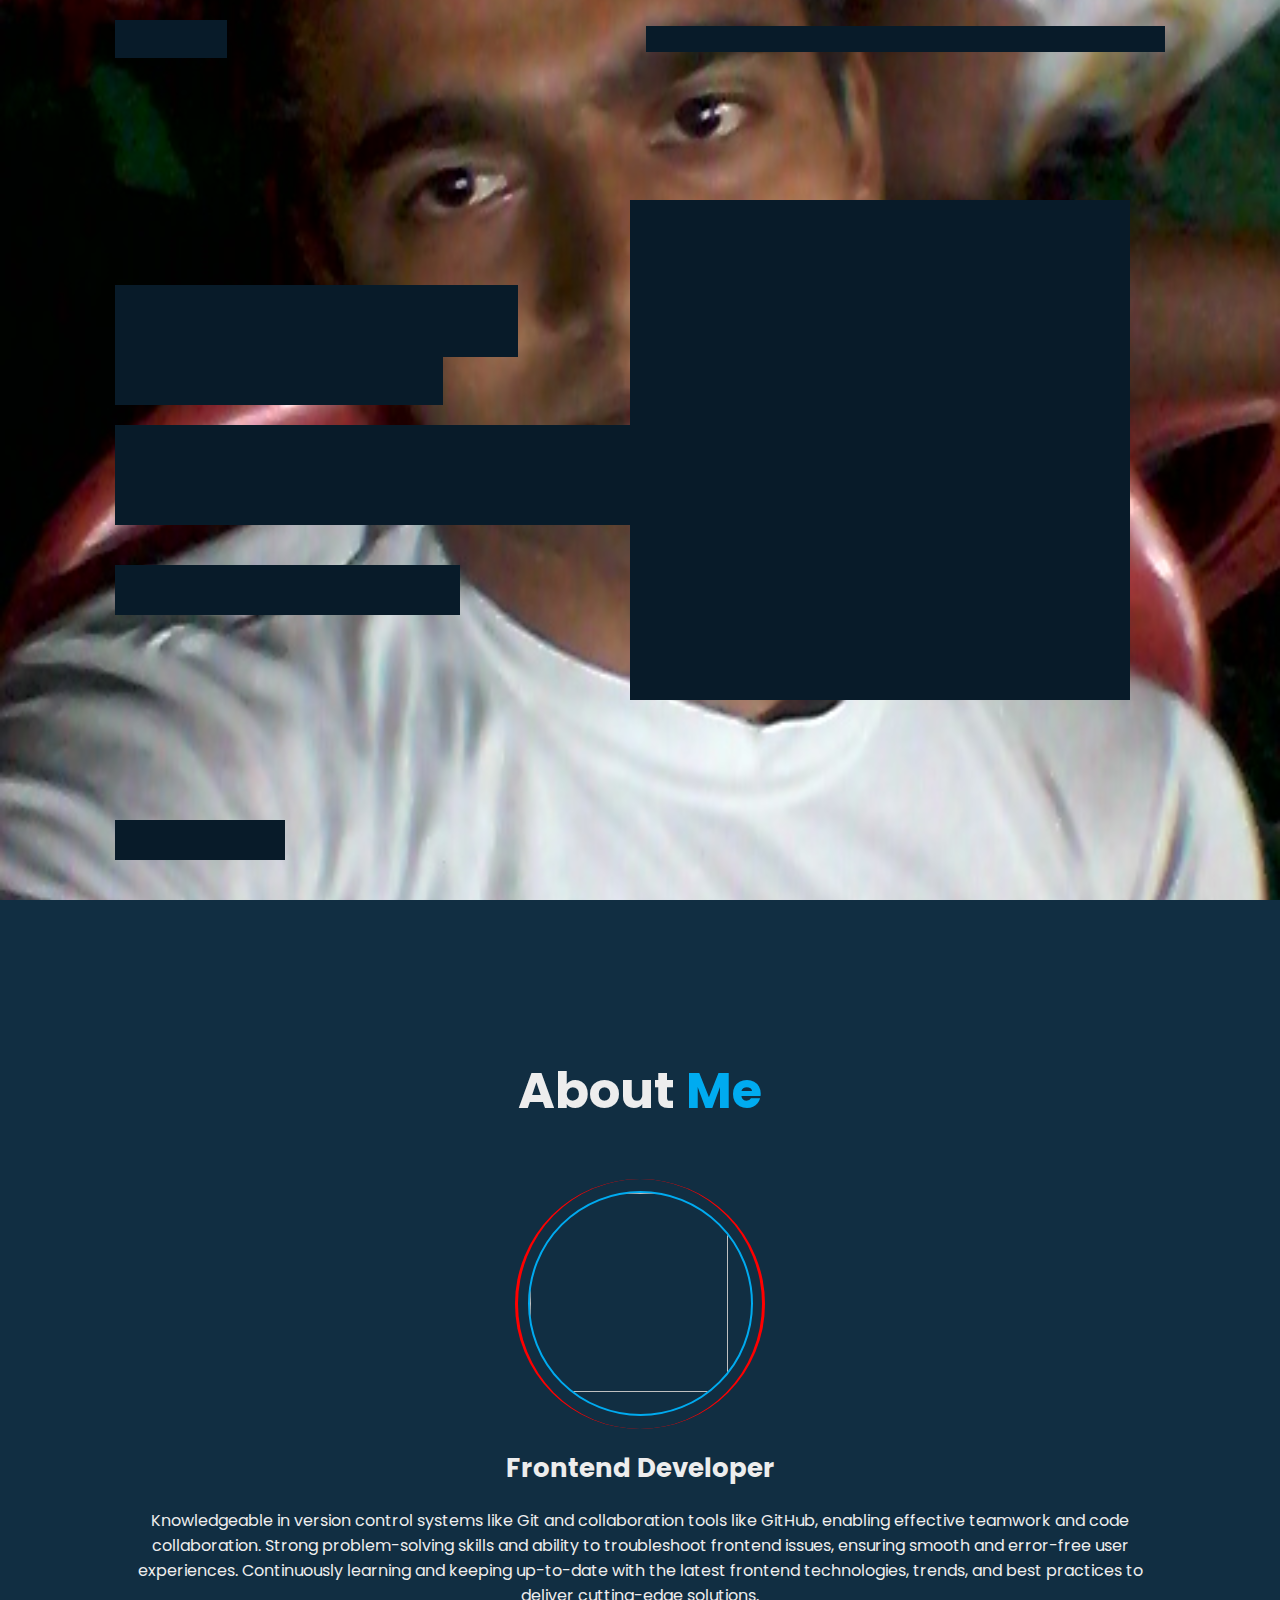
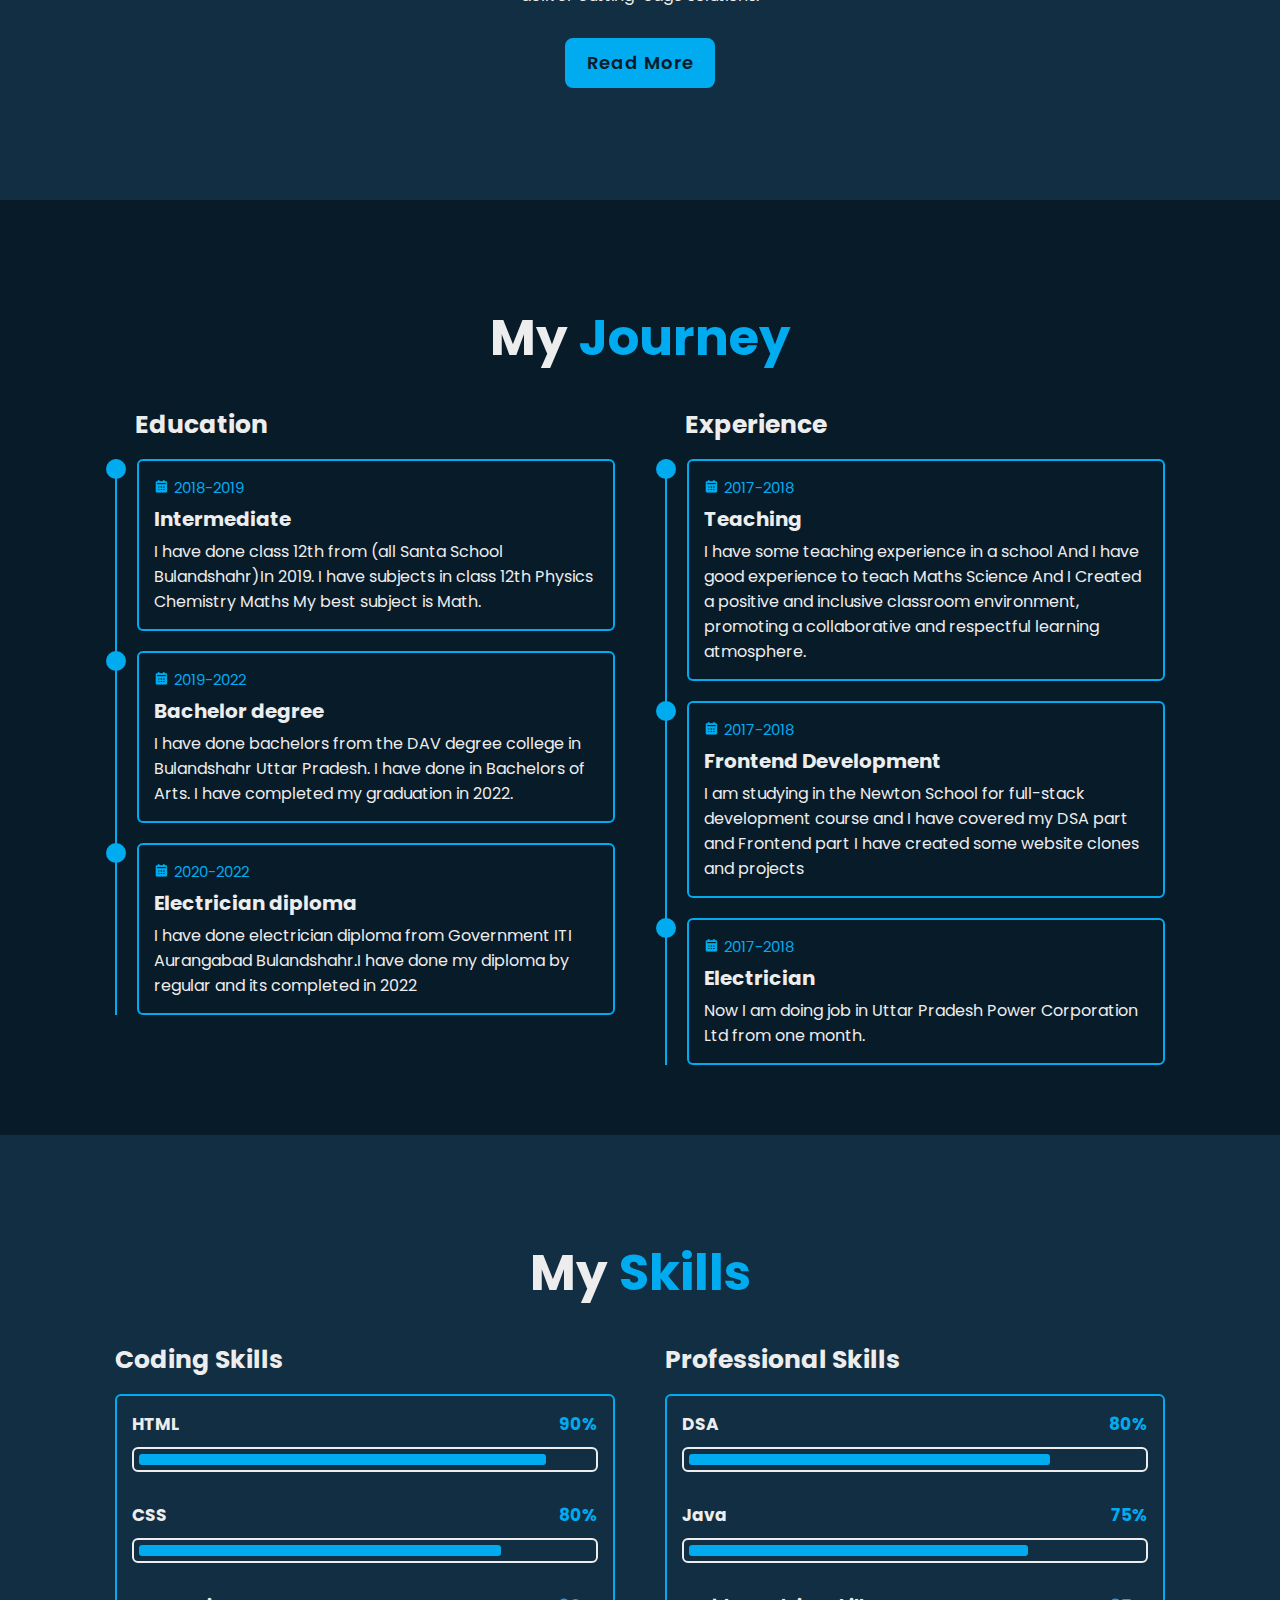
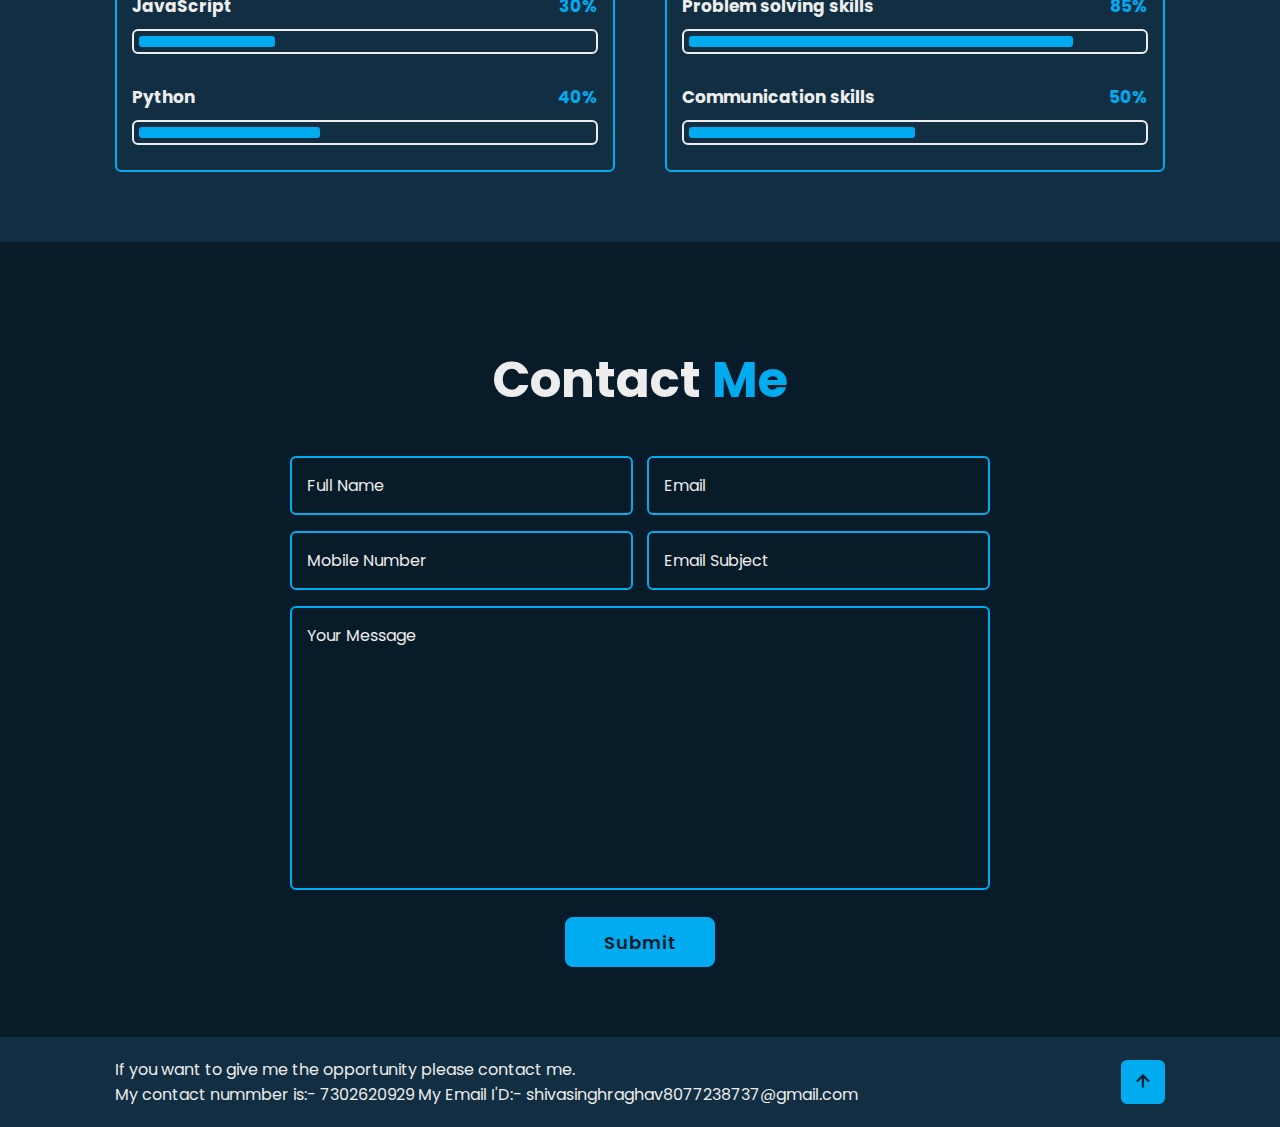
==== index.html @ 417eb097 "html css changes" ====
<!DOCTYPE html>
<html lang="en">
<head>
    <meta charset="UTF-8">
    <meta name="viewport" content="width=device-width, initial-scale=1.0">
    <title>My Portfoilio Webside</title>
    <link rel="stylesheet" href="portfolio.css">
    <link href='https://unpkg.com/boxicons@2.1.4/css/boxicons.min.css' rel='stylesheet'>
</head>
<body>
    <header class="header">
        
        <a href="#" class="logo">Portfoilio<span class="animate" style="--i:1;"></span> </a>
        <div class='bx bx-menu' id="menu-icon"><span class="animate" style="--i:2;"></span></div>
        <nav class="navbar">
            <a href="#home" class="active">Home</a>
            <a href="#about">About</a>
            <a href="#education">Education</a>
            <a href="#skills">Skills</a>
            <a href="#contact">Contact us</a>

            <span class="active-nav"></span>
            <span class="animate" style="--i:2;"></span>
        </nav>
    </header>

    <section class="home show-animate" id="home">
            

            <div class="home-content">
                <h1><span >Sumit Raghav</span><span class="animate" style="--i:2;"></span></h1>
                <div class="text-animate">
                    <h3>Frontend Developer</h3>
                    <span class="animate" style="--i:3;"></span>
                </div>
                <P>Proficient in HTML5, CSS3, and JavaScript, with a strong understanding of modern web development principles and best practices.
                    Experienced in building responsive and mobile-friendly websites using CSS frameworks like Bootstrap.
                    <span class="animate" style="--i:4;"></span>
                </P>
                <div class="btn-box">
                    <a href="#" class="btn" >Hire me</a>
                    <a href="#" class="btn">Let's talk</a>
                    <span class="animate" style="--i:5;"></span>
                </div>
                
            </div>
            
                <img src="home.png"  >
                <div class="imghover"><span class="animate" style="--i:2;"></span></div>
        <div class="home-sci">
            <a href="whatsappQR.jpg" target="_blank"><i class='bx bxl-whatsapp'></i></a>
            <a href="#"><i class='bx bx-code'></i></a>
            <a href="https://github.com/Sumit-Raghav/amazon" target="_blank"><i class='bx bxl-github'></i></a>
            <span class="animate" style="--i:6;"></span>
        </div>
       
    </section>

    <section class="about" id="about">
        <h2 class="heading">About <span>Me</span> </h2>

        <div class="about-img">
            <span class="circle-spin"></span>
            <img src="about.png" alt="">
        </div>
        
        <div class="about-content">
            <h3>Frontend Developer</h3>
            <p>Knowledgeable in version control systems like Git and collaboration tools like GitHub, enabling effective teamwork and code collaboration.
                Strong problem-solving skills and ability to troubleshoot frontend issues, ensuring smooth and error-free user experiences.
                Continuously learning and keeping up-to-date with the latest frontend technologies, trends, and best practices to deliver cutting-edge solutions.

            </p>
            <div class="btn-box btns">
                <a href="#" class="btn">Read More</a>
            </div>

        </div>
    </section>
    <section class="education" id="education">
        <h2 class="heading">My <span>Journey</span></h2>

        <div class="education-row">
            <div class="education-colum">
                <h3 class="title">Education</h3>
                <div class="education-box">
                    <div class="eucation-content">
                        <div class="content">
                            <div class="year"><i class='bx bxs-calendar'></i>2018-2019</div>
                            <h3>Intermediate</h3>
                            <p>I have done class 12th from (all Santa School Bulandshahr)In 2019.
                                I have subjects in class 12th Physics Chemistry Maths My best subject is Math.
                            </p>
                        </div>
                    </div>

                    <div class="eucation-content">
                        <div class="content">
                            <div class="year"><i class='bx bxs-calendar'></i>2019-2022</div>
                            <h3>Bachelor degree</h3>
                            <p>I have done bachelors from the DAV degree college in Bulandshahr Uttar Pradesh. I have done in Bachelors of Arts.
                                I have completed my graduation in 2022.
                            </p>
                        </div>
                    </div>
                    
                    <div class="eucation-content">
                        <div class="content">
                            <div class="year"><i class='bx bxs-calendar'></i>2020-2022</div>
                            <h3>Electrician diploma</h3>
                            <p>I have done electrician diploma from Government ITI Aurangabad Bulandshahr.I have done my diploma by regular and its completed in 2022
                            </p>
                        </div>
                    </div>
                </div>
            </div>

            <div class="education-colum">
                <h3 class="title">Experience</h3>
                <div class="education-box">
                    <div class="eucation-content">
                        <div class="content">
                            <div class="year"><i class='bx bxs-calendar'></i>2017-2018</div>
                            <h3>Teaching</h3>
                            <p> I have some teaching experience in a school And I have good experience to teach Maths Science And I Created a positive and inclusive classroom environment, promoting a collaborative and respectful learning atmosphere.
                            </p>
                        </div>
                    </div>

                    <div class="eucation-content">
                        <div class="content">
                            <div class="year"><i class='bx bxs-calendar'></i>2017-2018</div>
                            <h3>Frontend Development</h3>
                            <p>I am studying in the Newton School for full-stack development course and I have covered my DSA part and Frontend part I have created some website clones and projects
                           </p>
                        </div>
                    </div>
                    
                    <div class="eucation-content">
                        <div class="content">
                            <div class="year"><i class='bx bxs-calendar'></i>2017-2018</div>
                            <h3>Electrician </h3>
                            <p>Now I am doing job in  Uttar Pradesh Power Corporation Ltd from one month.
                            </p>
                        </div>
                    </div>
                </div>
            </div>
        </div>
    </section>

    <section class="skills" id="skills">
        <h2 class="heading">My <span>Skills</span></h2>
        <div class="skills-row">
            <div class="skills-colum">
                <h3 class="title">Coding Skills</h3>
                <div class="skills-box">
                    <div class="skills-content">
                        <div class="progress">
                            <h3>HTML<span>90%</span></h3>
                            <div class="bar"><span></span></div>
                        </div>

                        <div class="progress">
                            <h3>CSS<span>80%</span></h3>
                            <div class="bar"><span></span></div>
                        </div>

                        <div class="progress">
                            <h3>JavaScript<span>30%</span></h3>
                            <div class="bar"><span></span></div>
                        </div>

                        <div class="progress">
                            <h3>Python<span>40%</span></h3>
                            <div class="bar"><span></span></div>
                        </div>
                    </div>
                </div>
            </div>

            <div class="skills-colum">
                <h3 class="title">Professional Skills</h3>
                <div class="skills-box">
                    <div class="skills-content">
                        <div class="progress">
                            <h3>DSA <span>80%</span></h3>
                            <div class="bar"><span></span></div>
                        </div>

                        <div class="progress">
                            <h3>Java<span>75%</span></h3>
                            <div class="bar"><span></span></div>
                        </div>

                        <div class="progress">
                            <h3>Problem solving skills<span>85%</span></h3>
                            <div class="bar"><span></span></div>
                        </div>

                        <div class="progress">
                            <h3>Communication skills<span>50%</span></h3>
                            <div class="bar"><span></span></div>
                        </div>
                    </div>
                </div>
            </div>
        </div>
    </section>

    <section class="contact" id="contact" tabindex="0">
        <h2 class="heading">Contact <span>Me</span></h2>
        <form>
            <div class="input-box">
                <div class="input-field">
                    <input type="text" placeholder="Full Name" required>
                    <span class="focus"></span>
                </div>
                <div class="input-field">
                    <input type="email" placeholder="Email" required>
                    <span class="focus"></span>
                </div>
            </div>

            <div class="input-box">
                <div class="input-field">
                    <input type="number" placeholder="Mobile Number" required>
                    <span class="focus"></span>
                </div>
                <div class="input-field">
                    <input type="email" placeholder="Email Subject" required>
                    <span class="focus"></span>
                </div>
            </div>
            <div class="textarea-field">
                <textarea name="" id="su" cols="30" rows="10" placeholder="Your Message"></textarea>
                <span class="focus"></span>
            </div>

            <div class="btn-box btns">
                <button type="submit" class="btn" >Submit</button>
            </div>
        </form>
    </section>

    <footer class="footer">
        <div class="footer-text">
            <p> If you want to give me the opportunity please contact me.<br>
                 My contact nummber is:- 7302620929 My Email I'D:- shivasinghraghav8077238737@gmail.com</p>
        </div>

        <div class="footer-icon">
            <a href="#"><i class='bx bx-up-arrow-alt'></i></a>
        </div>
    </footer>
    <script src="portfolio.js"></script>
</body>
</html>
---- portfolio.css ----
@import url(https://fonts.googleapis.com/css?family=Poppins:wght@300;400;500;600;700;800;908&displayswap);
*{
    font-family:'poppins', 'sans-serif';
    margin: 0;
    padding: 0;
    box-sizing: border-box;
    text-decoration: none;
    border: none;
    outline: none;
    scroll-behavior: smooth;
}
:root {
    --bg-color:#081b29;
    --second-bg-color:#112e42;
    --text-color:#ededed;
    --main-color:#00abf0;
}
html{
    font-size: 62.5%;
}
body{
    background: var(--bg-color);
    color: var(--text-color);
}
.header{
    position: fixed;
    top: 0;
    left: 0;
    width: 100%;
    padding: 2rem 9%;
    background:transparent;
    display: flex;
    justify-content: space-between;
    align-items: center;
    z-index: 100;
    transition: .3s;
}
.header.sticky {
    background: var(yellow);
}
.logo{
    position: relative;
    font-size: 2.5rem;
    color: var(--text-color);
    font-weight: 600;
}
.navbar{
    position: relative;
}
.navbar a{
    font-size: 1.7rem;
    color: var(--text-color);
    font-weight: 500;
    margin-left: 3.5rem;
    transition: .3s;
}
.navbar a:hover,
.navbar a.active {
    color: var(--main-color);
}
#menu-icon{
    position: relative;
    font-size: 3.6rem;
    color: var(--text-color);
    cursor: pointer;
    display: none;
}
section{
    min-height: 100vh;
    padding: 10rem 9% 2rem;
}
.home{
    display: flex;
    align-items: center;
    padding: 0 9%;
    background-image: url('/images/home.jpg');
    background-size: cover;
    background-position: center;
}
.home-content{
    max-width: 60rem;
    
}
.home-content h1{
    position: relative;
    display: inline-block;
    font-size: 5.6rem;
    font-weight: 700;
    line-height: 1.3;
}
.home-content h1 span{
    color: var(--text-color);
}
.home-content .text-animate{
    position: relative;
    width: 32.8rem;
}
.home-content .text-animate h3{
    font-size: 3.2rem;
    font-weight: 700;
    color: transparent;
    -webkit-text-stroke: .5px var(--main-color);
    background-image: linear-gradient(var(--main-color), var(--main-color));
    background-repeat: no-repeat;
    -webkit-background-clip: text;
    background-position: -33rem 0;
    animation: homeBgText 6s linear infinite;
    animation-delay: 2s;
}
.home-content .text-animate h3::before {
    content: '';
    position: absolute;
    top: 0;
    left: 0;
    width: 0;
    height: 100%;
    border-right: 2px solid var(--main-color);
    z-index: -1;
    animation: homeCursorText 6s linear infinite;
    animation-delay: 2s;
}
.home-content p{
    position: relative;
    font-size: 1.6rem;
    margin: 2rem 0 4rem;
}
.btn-box{
    position: relative;
    display: flex;
    justify-content: space-between;
    width: 34.5rem;
    height: 5rem;
}
.btn-box .btn{
    position: relative;
    display: inline-flex;
    justify-content: center;
    align-items: center;
    width: 15rem;
    height: 100%;
    background: var(--main-color);
    border: .2rem solid var(--main-color);
    border-radius: .8rem;
    font-size: 1.8rem;
    font-weight: 600;
    letter-spacing: .1rem;
    color: var(--bg-color);
    z-index: 1;
    overflow: hidden;
    transition: .5s;
}
.btn-box .btn:hover{
    color: var(--main-color);
}
.btn-box .btn:nth-child(2){
    background: transparent;
    color: var(--main-color);
}
.btn-box .btn:nth-child(2):hover{
    color: var(--bg-color);
}
.btn-box .btn:nth-child(2)::before{
    background: var(--main-color);
}
.btn-box .btn::before{
    content: '';
    position: absolute;
    top: 0;
    left: 0;
    width: 0%;
    height: 100%;
    background: var(--second-bg-color);
    z-index: -1;
    transition: .5s;
}
.btn-box .btn:hover::before{
    width: 100%;
}
.home-sci{
    position: absolute;
    bottom: 4rem;
    width: 170px;
    display: flex;
    justify-content: space-between;
}
.home-sci a{
    position: relative;
    display: inline-flex;
    justify-content: center;
    align-items: center;
    width: 40px;
    height: 40px;
    background: transparent;
    border: .2rem solid var(--main-color);
    border-radius: 50%;
    font-size: 20px;
    color: var(--main-color);
    z-index: 1;
    overflow: hidden;
}
.home-sci a:hover{
    color: var(--bg-color);
}
.home-sci a::before{
    content: '';
    position: absolute;
    top: 0;
    left: 0;
    width: 0%;
    height: 100%;
    background: var(--main-color);
    z-index: -1;
    transition:.5s;
}
.home-sci a:hover::before{
    width: 100%;
}
img{
    height: 500px ;
    width: 500px;
    position: absolute;
    right: 150px;
    border: 10px double var(--main-color);
    border-radius: 50%;
    z-index: -1;
}
.imghover{
    height: 500px;
    width: 500px;
    position: absolute;
    right: 150px;
    background: transparent;
    transition: 2s;
}
.imghover:hover{
    background:var(--bg-color);
    opacity: .8;
}
.about{
    display: flex;
    justify-content: center;
    align-items: center;
    flex-direction: column;
    gap: 2rem;
    background: var(--second-bg-color);
    padding-bottom: 6rem;
}
.heading{
    position: relative;
    font-size: 5rem;
    margin-bottom: 3rem;
    text-align: center;
}
span{
    color: var(--main-color);
}
.about-img{
    position: relative;
    width: 25rem;
    height: 25rem;
    border-radius: 50%;
    display: flex;
    justify-content: center;
    align-items: center;
}
.about-img img{
    position: relative;
    left: 0;
    top: 0;
    width: 90%;
    height: 90%;
    border-radius: 50%;
    border: .2rem solid var(--main-color);
    z-index: 1;

}
.about-img .circle-spin{
    position: absolute;
    top: 50%;
    left: 50%;
    transform: translate(-50%, -50%)rotate(0);
    width: 100%;
    height: 100%;
    border-radius: 50%;
    border-left: .3rem solid red ;
    border-right: .3rem solid red ;
     
}
.circle-spin{
    animation: aboutSpinner 0.4s linear infinite;
}
.about-content{
    text-align: center;
}
.about-content h3{
    font-size: 2.6rem;
}
.about-content p{
    font-size: 1.6rem;
    margin: 2rem 0 3rem;
}
.btn-box.btns{
    display: inline-block;
    width: 15rem;
}
.education{
    display: flex;
    justify-content: center;
    align-items: center;
    flex-direction: column;
    min-height: auto;
    padding-bottom: 5rem;
}
.education .education-row{
    display: flex;
    flex-wrap: wrap;
    gap: 5rem;
}
.education-row .education-colum{
    flex: 1 1 40rem;
}
.education-colum .title{
    font-size: 2.5rem;
    margin: 0 0 1.5rem 2rem;
}
.education-colum .education-box{
    border-left: .2rem solid var(--main-color);
}
.education-box .eucation-content{
    position: relative;
    padding-left: 2rem;
}
.education-box .eucation-content::before{
    content: '';
    position: absolute;
    top: 0;
    left: -1.1rem;
    width: 2rem;
    height: 2rem;
    background: var(--main-color);
    border-radius: 50%;
}
.eucation-content .content{
    position: relative;
    padding: 1.5rem;
    border: .2rem solid var(--main-color);
    border-radius: .6rem;
    margin-bottom: 2rem;
    overflow: hidden;
}
.eucation-content .content::before{
    content: '';
    position: absolute;
    top: 0;
    left: 0;
    height: 100%;
    width: 0%;
    background: var(--second-bg-color);
    z-index: -1;
    transition: .5s;
}
.eucation-content .content:hover::before{
    width: 100%;
}
.eucation-content .content .year{
    font-size: 1.5rem;
    color: var(--main-color);
    padding-bottom: .5rem;
}
.eucation-content .content .year i{
    padding-right: .5rem;
}
.eucation-content .content h3{
    font-size: 2rem;
}
.eucation-content .content p{
    font-size: 1.6rem;
    padding-top: .5rem;
}
.skills{
    min-height: auto;
    padding-bottom: 7rem;
    background: var(--second-bg-color);
}
.skills .skills-row{
    display: flex;
    /* justify-content: space-evenly; */
    flex-wrap: wrap;
    gap: 5rem;
}
.skills-row .skills-colum{
    flex: 1 1 40rem;
}
.skills-colum .title{
    font-size: 2.5rem;
    margin: 0 0 1.5rem;
}
.skills-box .skills-content{
    position: relative;
    border: .2rem solid var(--main-color);
    border-radius: .6rem;
    padding: .5rem 1.5rem;
    z-index: 1;
    overflow: hidden;
}
.skills-box .skills-content::before{
    content: '';
    position: absolute;
    top: 0;
    left: 0;
    height: 100%;
    width: 0%;
    background: var(--bg-color);
    z-index: -1;
    transition: .5s;
}
.skills-box .skills-content:hover::before{
    width: 100%;
}
.skills-content .progress{
    padding: 1rem 0;
}
.skills-content .progress h3{
    font-size: 1.7rem;
    display: flex;
    justify-content: space-between;
}
.skills-content .progress .bar{
    height: 2.5rem;
    border-radius: .6rem;
    border: .2rem solid var(--text-color);
    padding: .5rem;
    margin: 1rem 0;
}
.skills-content .progress .bar span{
    display: block;
    height: 100%;
    border-radius: .3rem;
    background: var(--main-color);
}
.skills-colum:nth-child(1) .skills-content .progress:nth-child(1) .bar span{
    width: 90%;
}
.skills-colum:nth-child(1) .skills-content .progress:nth-child(2) .bar span{
    width: 80%;
}
.skills-colum:nth-child(1) .skills-content .progress:nth-child(3) .bar span{
    width: 30%;
}
.skills-colum:nth-child(1) .skills-content .progress:nth-child(4) .bar span{
    width: 40%;
}
.skills-colum:nth-child(2) .skills-content .progress:nth-child(1) .bar span{
    width: 80%;
}
.skills-colum:nth-child(2) .skills-content .progress:nth-child(2) .bar span{
    width: 75%;
}
.skills-colum:nth-child(2) .skills-content .progress:nth-child(3) .bar span{
    width: 85%;
}
.skills-colum:nth-child(2) .skills-content .progress:nth-child(4) .bar span{
    width: 50%;
}
.contact{
    min-height: auto;
    padding-bottom: 7rem;
}
.contact form{
    max-width: 70rem;
    margin: 0 auto;
    text-align: center;
}
.contact form .input-box{
    position: relative;
    display: flex;
    justify-content: space-between;
    flex-wrap: wrap;
}
.contact form .input-box .input-field{
    position: relative;
    width: 49%;
    margin: .8rem 0;
}
.contact form .input-box .input-field input,
.contact form .textarea-field textarea {
    width: 100%;
    height: 100%;
    padding: 1.5rem;
    font-size: 1.6rem;
    color: var(--text-color);
    background: transparent;
    border-radius: .6rem;
    border: .2rem solid var(--main-color);
}
.contact form .input-box .input-field input::placeholder,
.contact form .textarea-field textarea::placeholder{
    color: var(--text-color);
}
.contact form .focus{
    position: absolute;
    top: 0;
    left: 0;
    width: 0%;
    height: 100%;
    background:var(--second-bg-color);
    border-radius: .6rem;
    z-index: -10;
    transition: .5s;
}
.contact form .input-box .input-field input:focus~.focus,
.contact form .input-box .input-field input:valid~.focus,#su:focus~.focus{
    width: 100%;
}
.contact form .textarea-field{
    position: relative;
    margin: .8rem 0 2.7rem;
    display: flex;
}
.contact form .textarea-field textarea{
    resize: none;
}
.contact form .btn-box.btns .btn {
    cursor: pointer;
}
.footer{
    display: flex;
    justify-content: space-between;
    align-items: center;
    flex-wrap: wrap;
    padding: 2rem 9%;
    background: var(--second-bg-color);
}
.footer-text p{
    font-size: 1.6rem;
}
.footer-icon a{
    position: relative;
    display: inline-flex;
    justify-content: center;
    align-items: center;
    padding: .8rem;
    background: var(--main-color);
    border: .2rem solid var(--main-color);
    border-radius: .6rem;
    z-index: 1;
    overflow: hidden;
}
.footer-icon a::before{
    content: '';
    position: absolute;
    top: 0;
    left: 0;
    width: 0%;
    height: 100%;
    background:var(--second-bg-color);
    z-index: -1;
    transition: .5s;
}
.footer-icon a:hover::before{
    width: 100%;
}
.footer-icon a i{
    font-size: 2.4rem;
    color: var(--bg-color);
    transition: .5s;
}
.footer-icon a:hover i{
    color: var(--main-color);
}
.animate{
    position: absolute;
    top: 0;
    right: 0;
    width: 100%;
    height: 100%;
    background: var(--bg-color);
    z-index: 98;
}
.logo .animate,
.navbar .animate,
#menu-icon .animate,
.home .animate {
    animation: showRight 1s ease forwards;
    animation-delay: calc(.3s * var(--i));
}
@media(max-width: 1200px){
    html{
        font-size: 55%;
    }
    img{
        height: 400px ;
        width: 400px;
        position: absolute;
        right: 150px;
    }
    .imghover{
        height: 3000px ;
        width: 300px;
        position: absolute;
        right: 150px;
    }
}
@media(max-width: 991px){
    .header{
        padding: 2rem 4%;
    }
    section{
        padding: 10rem 4% 2rem;
    }
    .home{
        padding: 0 4%;
    }
    .footer{
        padding: 2rem 4%;
    }
    img{
        height: 300px ;
        width: 300px;
        position: absolute;
        top: 100px;
    }
    .imghover{
        height: 3000px ;
        width: 300px;
        position: absolute;
        top: 100px;
    }
}
@media (max-width: 768px) {
    .header {
        background:  var(--bg-color);
    }
    #menu-icon {
        display: block;
    }
    .navbar {
        position: absolute;
        top: 100%;
        left: -100%;
        width: 100%;
        padding: 1rem 4%;
        background: var(--main-color);
        box-shadow: 0 .5rem 1rem rgba(0, 0, 0, .2);
        z-index: 1;
        transition: .25s ease;
        transition-delay: .25s;
    }
    .navbar.active {
        left: 0;
        transition-delay: 0s;
    }
    .navbar .active-nav {
        position: absolute;
        top: 0;
        left: -100%;
        width: 100%;
        height: 100%;
        background: var(--bg-color);
        border-top: .1rem solid rgba(0,0,0,.2);
        z-index: -1;
        transition: .25s ease;
        transition-delay: 0s;
    }
    .navbar.active .active-nav{
        transition-delay: .25s;
        left: 0;
    }
    .navbar a {
        display: block;
        font-size: 2rem;
        margin: 3rem 0;
        transform: translateX(-20rem);
        transition: .25s ease;
        transition-delay: 0s;
    }
    .navbar.active a {
        transform: translateX(0);
        transition-delay: .25s;
    }
    img{
        height: 200px ;
        width: 200px;
        position: absolute;
        top: 100px;
    }
    .imghover{
        height: 200px ;
        width: 200px;
        position: absolute;
        top: 100px;
    }
}
@media (max-width: 620px) {
    html{
        font-size: 50%;
    }
    .home-content h1 {
        display: flex;
        flex-direction: column;
    }
    /* .home-sci {
        width: 160%;
    } */
    .home-sci a {
        width: 38px;
        height: 38px;
    }
    img{
        height: 150px ;
        width: 150px;
        position: absolute;
        top: 80px;
    }
    .imghover{
        height: 150px ;
        width: 150px;
        position: absolute;
        top: 80px;
    }
}
@media (max-width: 462px){
    .home-content h1 {
        font-size: 5.2rem;
    }
    .education{
        padding: 10rem 4% 5rem;
    }
    .contact form .input-box .input-field {
        width: 100%;
    }
    .footer {
        flex-direction: column-reverse;
    }
    .footer p {
        margin-top: 2rem;
        text-align: center;
    }
}
@media (max-width: 371px) {
    .home{
        justify-content: center;
    }
    .home-content {
        display: flex;
        align-items: center;
        flex-direction: column;
        text-align: center;
    }
    .home-content h1 {
        font-size: 5rem;
    }
}

@keyframes homeBgText {
    0%,10%,100%{
        background-position: -33rem 0;
    }
    65%,85%{
        background-position: 0 0;
    }
    
}
@keyframes homeCursorText {
    0%,10%,100%{
        width: 0;
    }
    65%,78%,85%{
        width: 100%;
        opacity: 1;
    }
    75%,81% {
        opacity: 0;
    }
    
}
@keyframes aboutSpinner {
    100%{
        transform: translate(-50%, -50%) rotate(360deg);
    }
    
}
@keyframes showRight {
    100%{
        width: 0;
    }
    
}
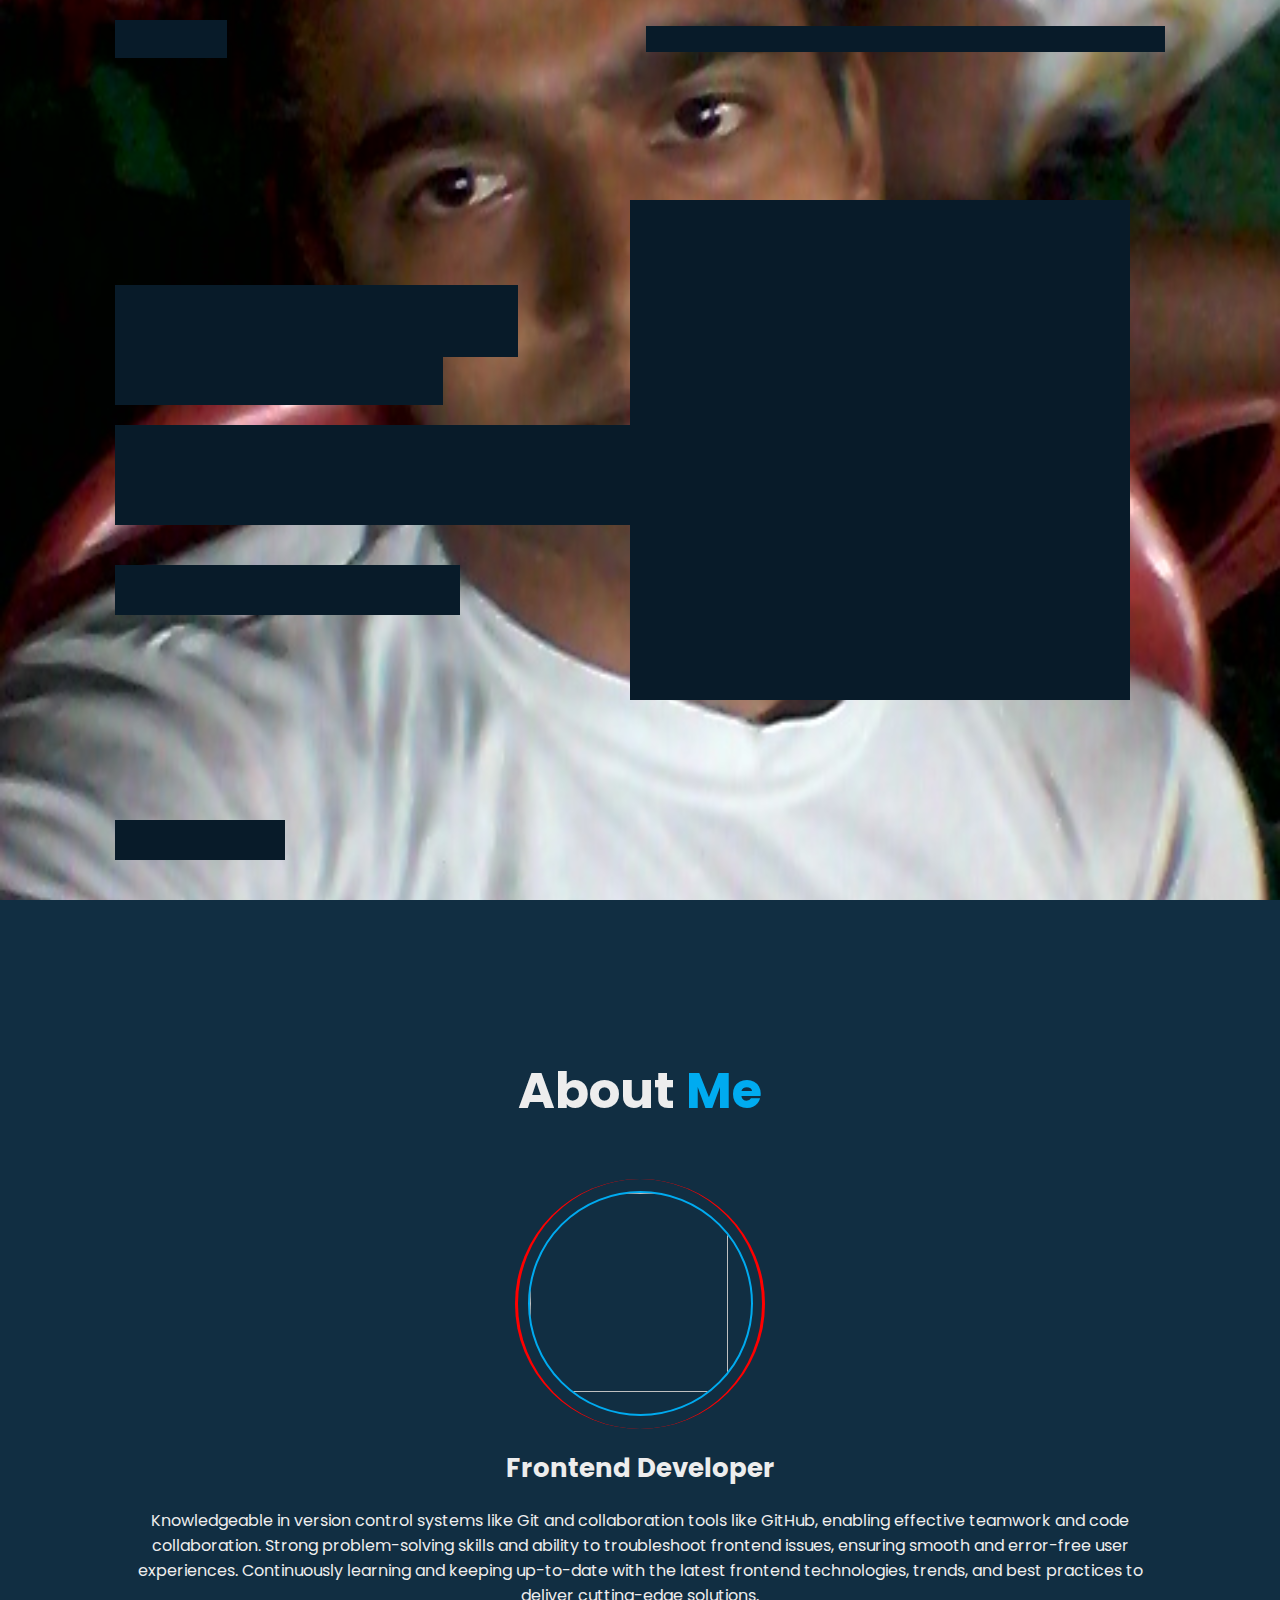
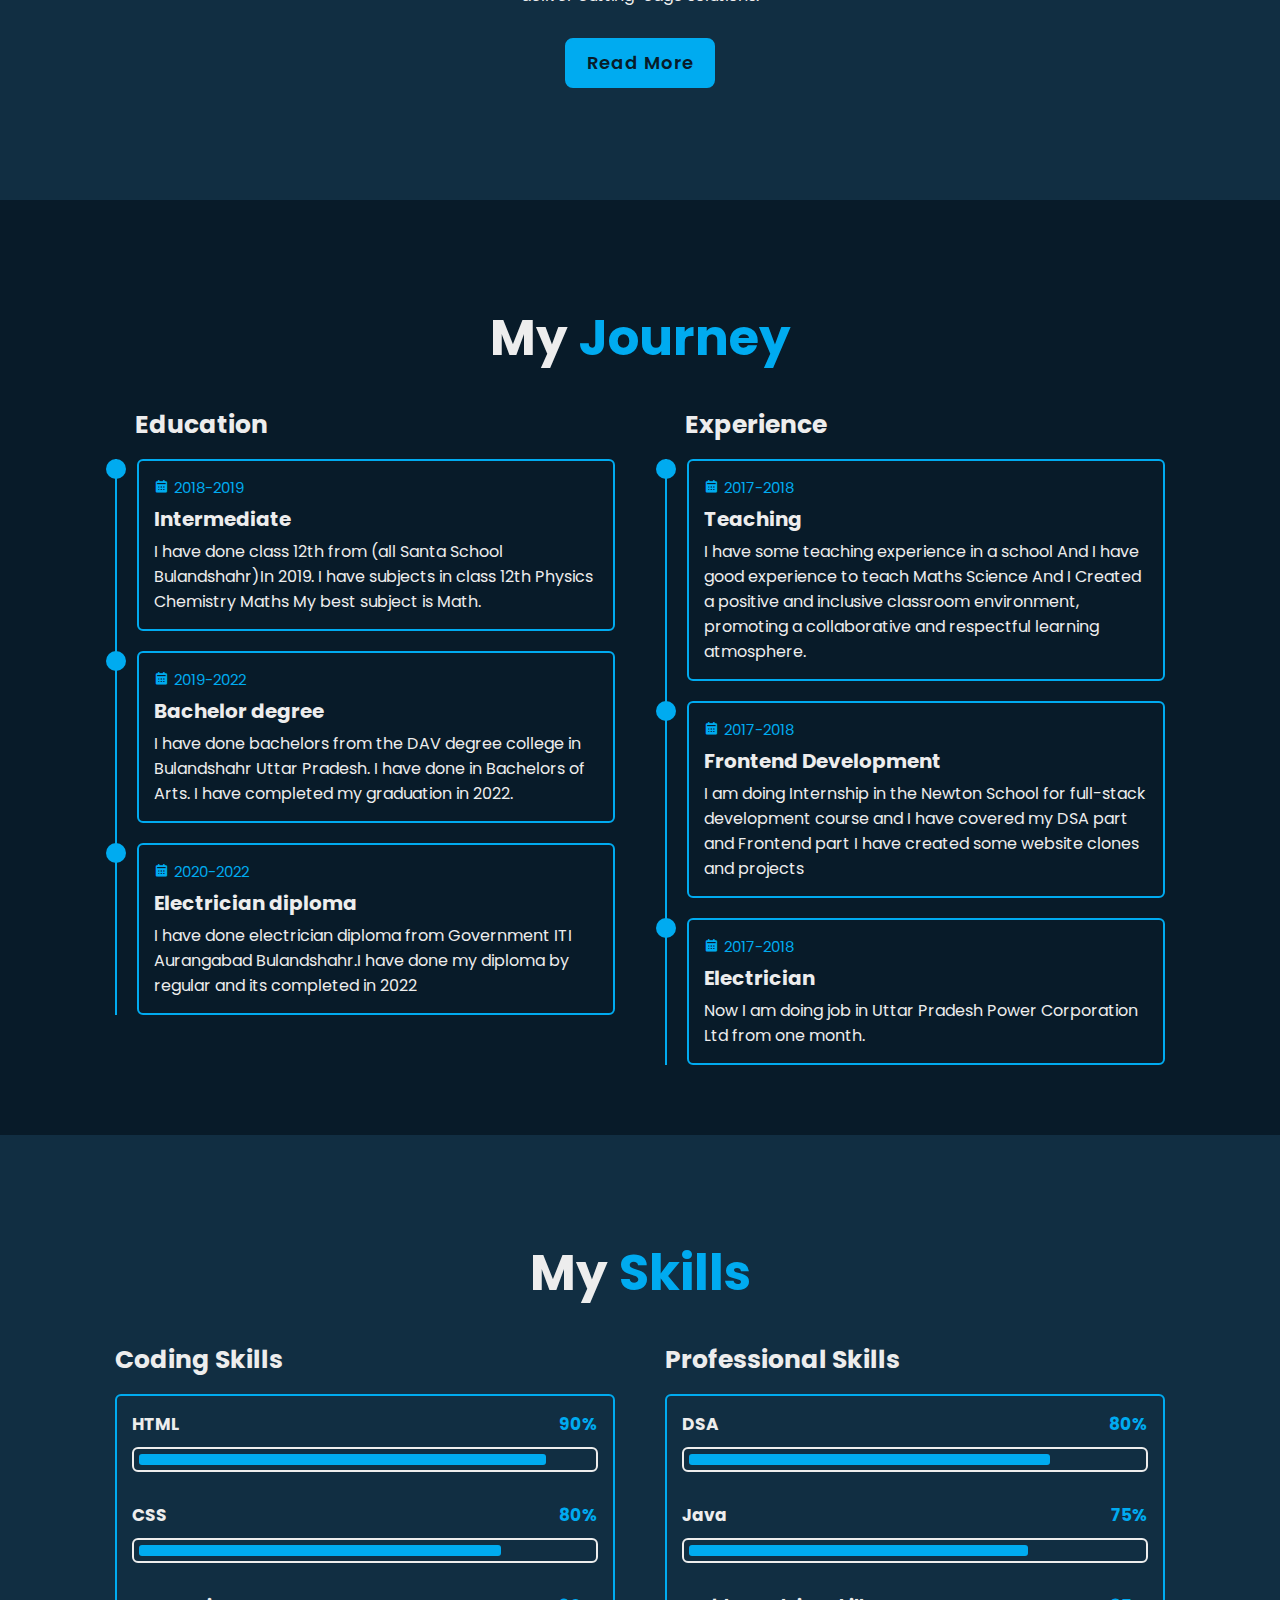
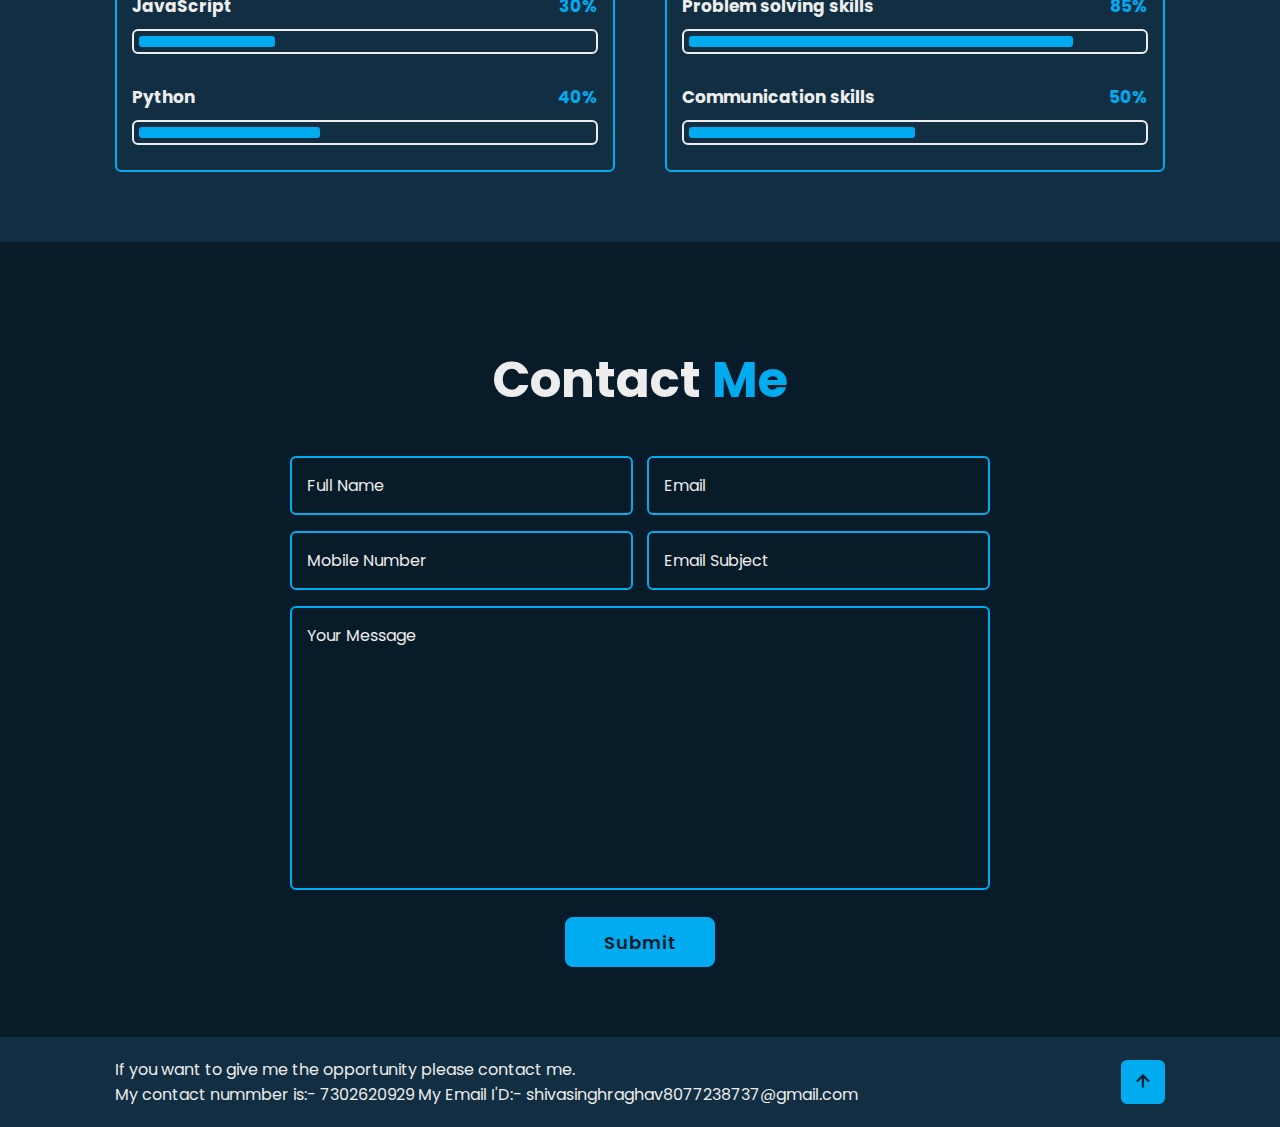
==== commit 0caac392: "new chages in Htm;l" ====
--- a/index.html
+++ b/index.html
@@ -49,8 +49,8 @@
                 <div class="imghover"><span class="animate" style="--i:2;"></span></div>
         <div class="home-sci">
             <a href="whatsappQR.jpg" target="_blank"><i class='bx bxl-whatsapp'></i></a>
-            <a href="#"><i class='bx bx-code'></i></a>
-            <a href="https://github.com/Sumit-Raghav/amazon" target="_blank"><i class='bx bxl-github'></i></a>
+            <a href="https://vercel.com/sumit-raghavs-projects-ad16969c" target="_blank"><i class='bx bx-code'></i></a>
+            <a href="https://github.com/ShivaRaghav100" target="_blank"><i class='bx bxl-github'></i></a>
             <span class="animate" style="--i:6;"></span>
         </div>
        
@@ -131,7 +131,7 @@
                         <div class="content">
                             <div class="year"><i class='bx bxs-calendar'></i>2017-2018</div>
                             <h3>Frontend Development</h3>
-                            <p>I am studying in the Newton School for full-stack development course and I have covered my DSA part and Frontend part I have created some website clones and projects
+                            <p>I am doing Internship in the Newton School for full-stack development course and I have covered my DSA part and Frontend part I have created some website clones and projects
                            </p>
                         </div>
                     </div>
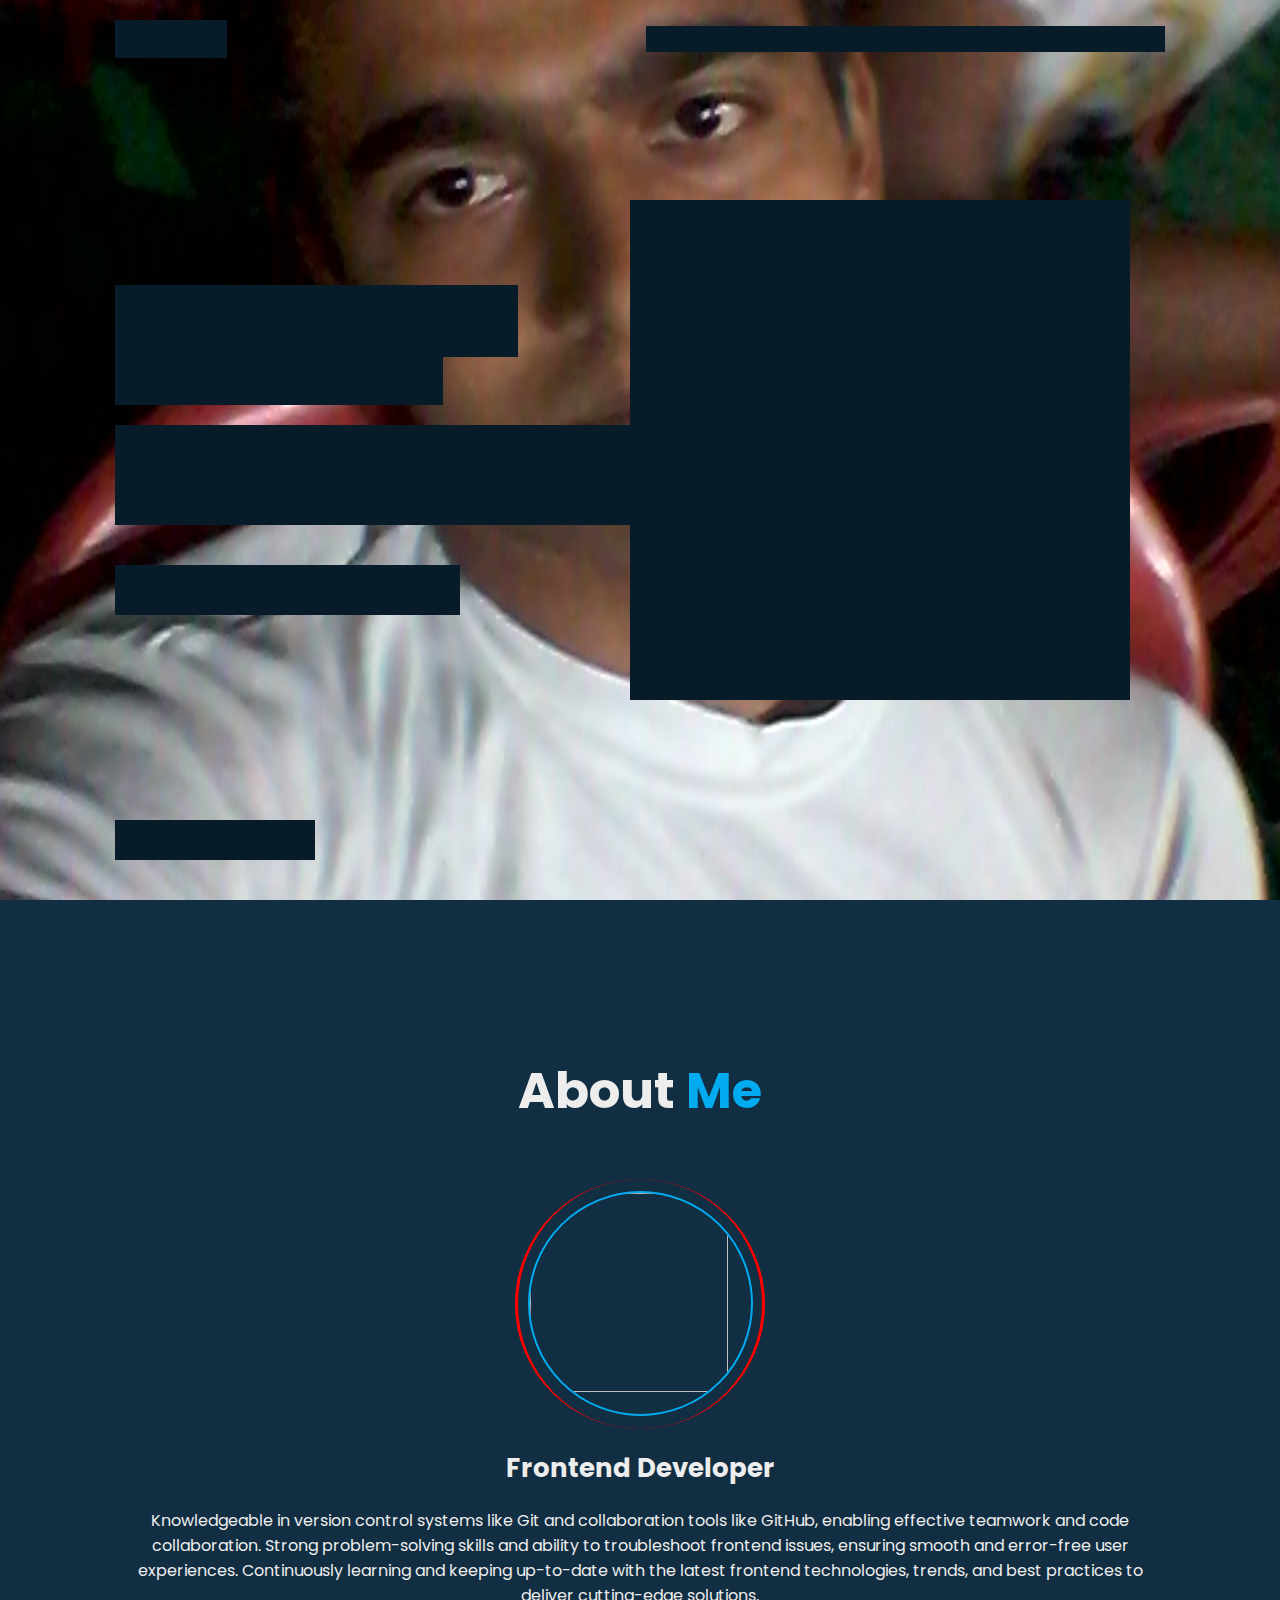
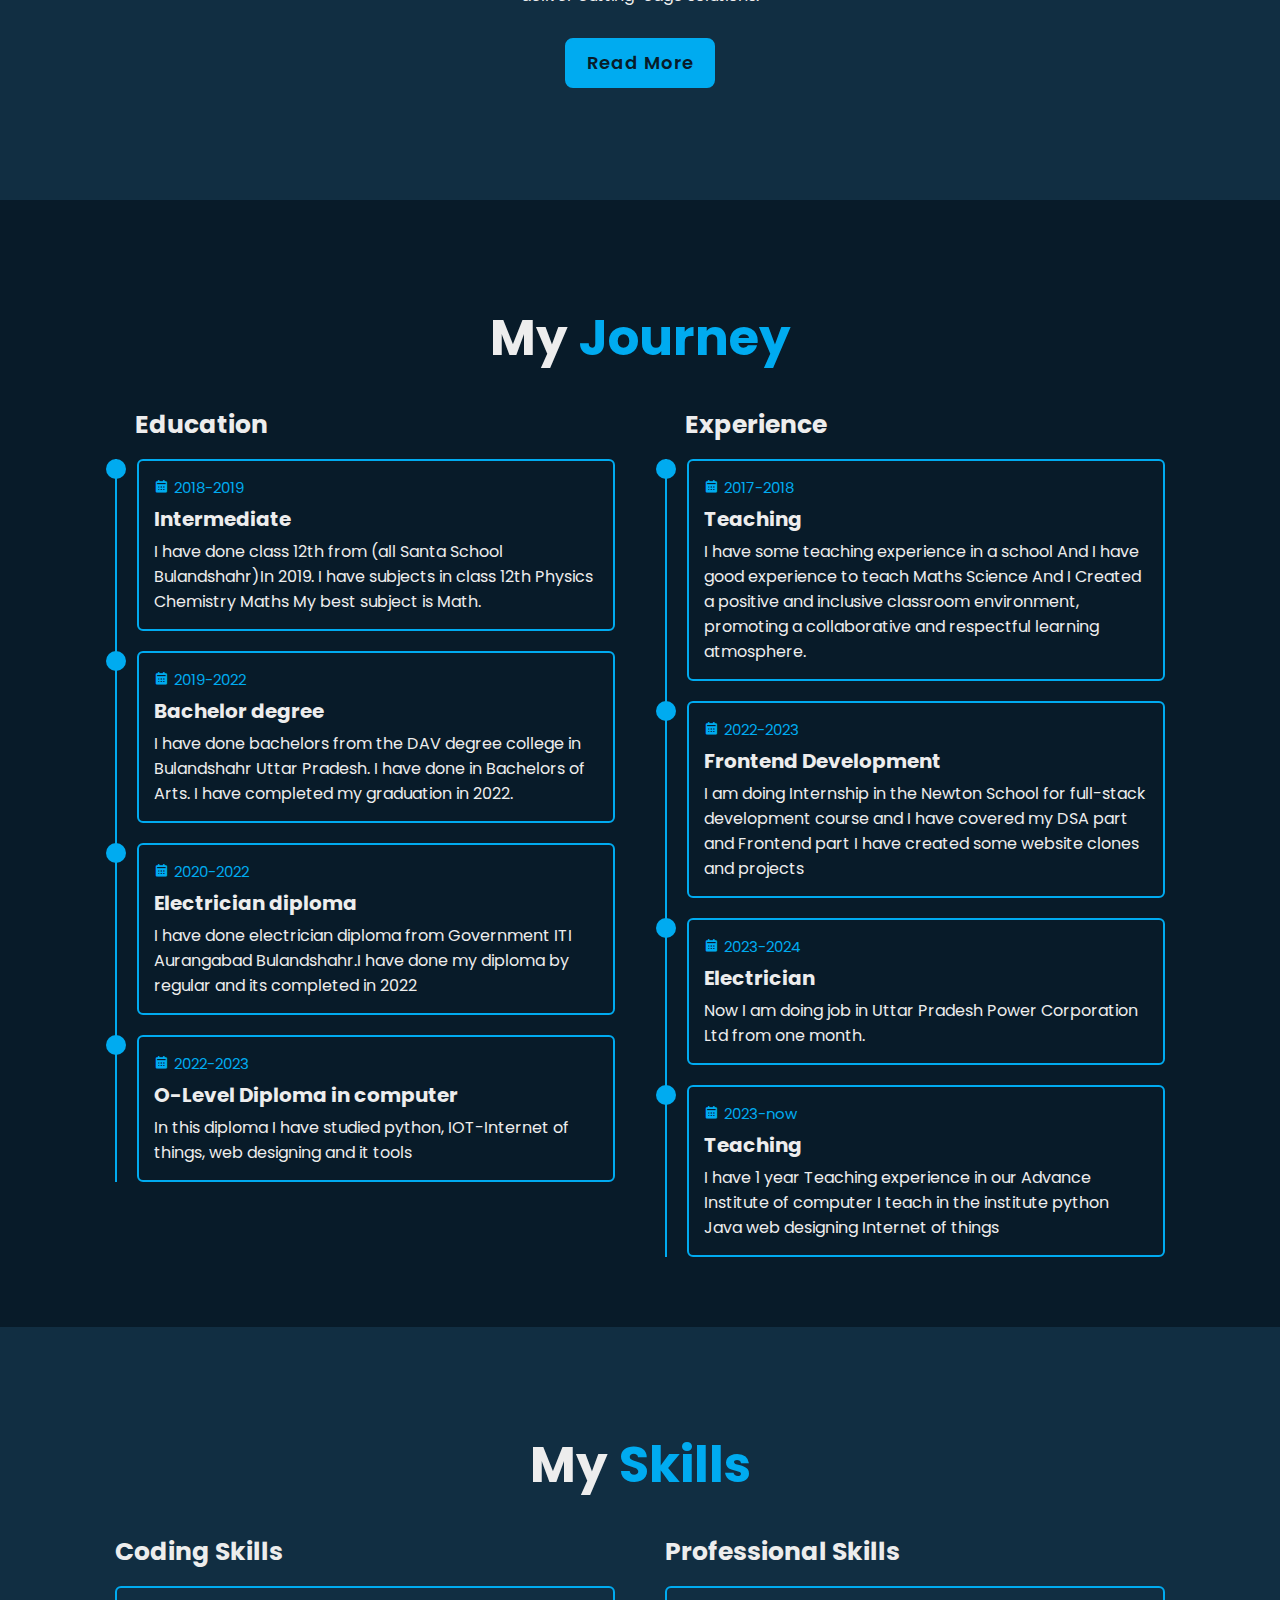
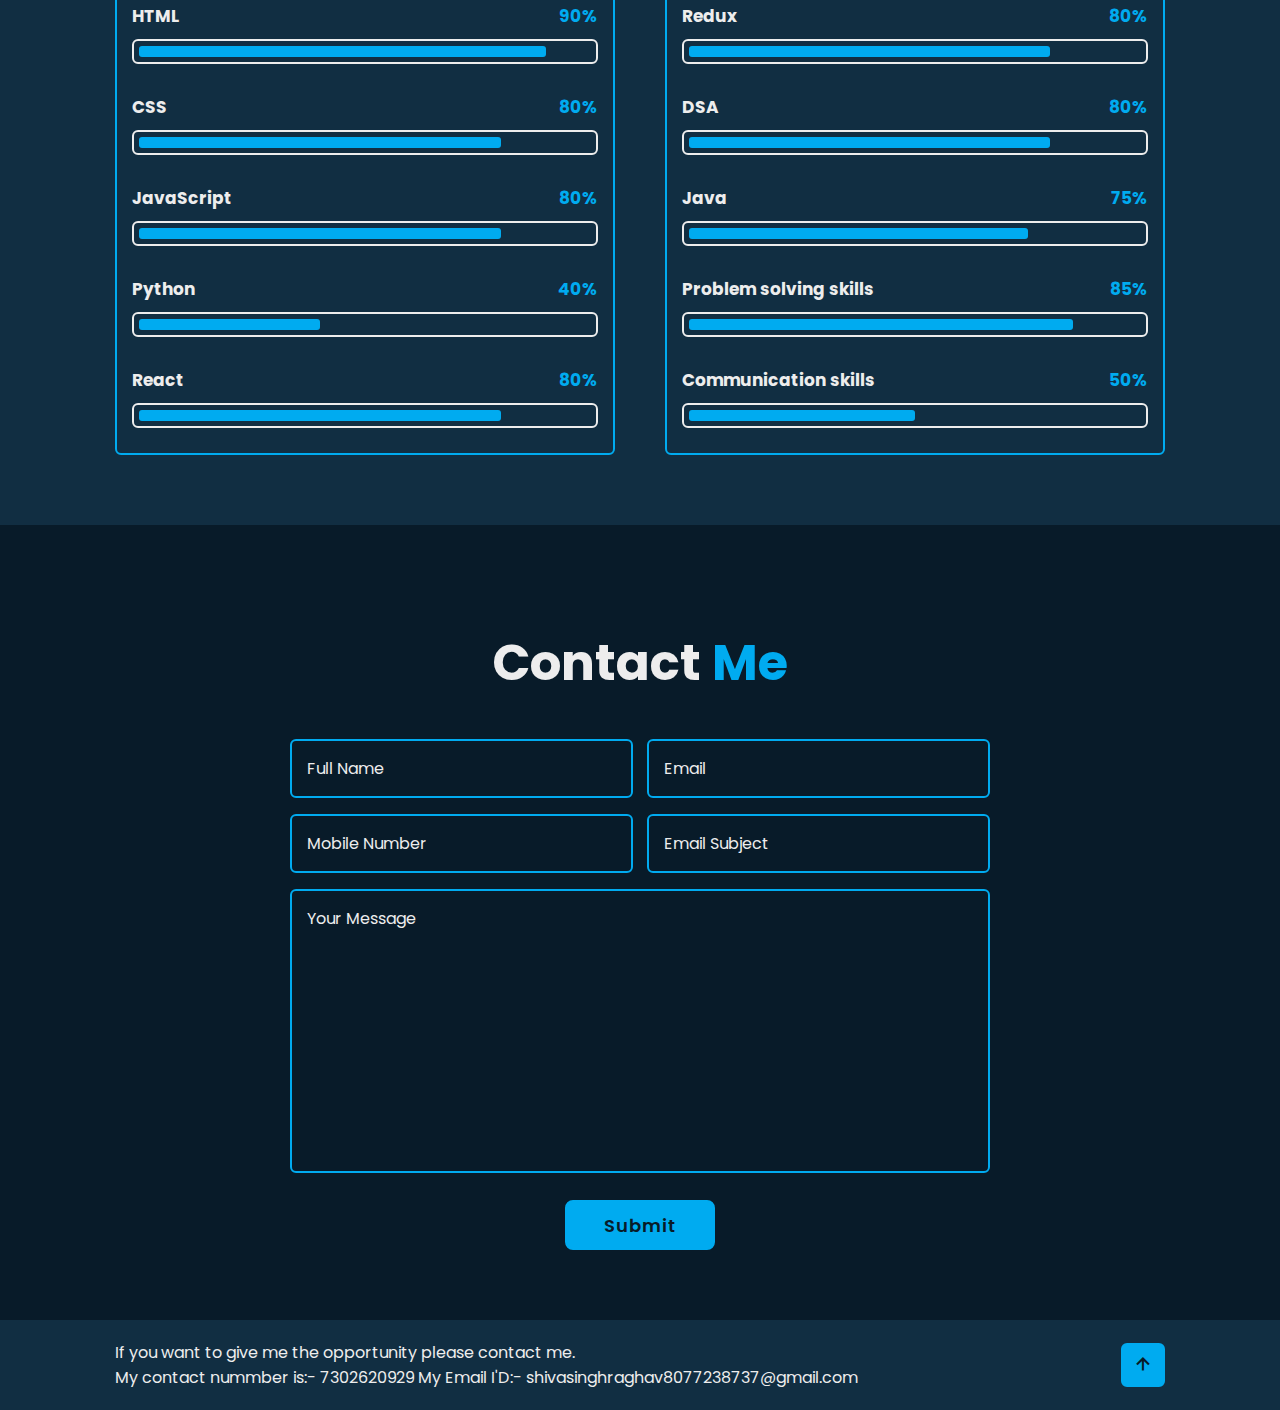
==== commit b6f02228: "new changes in portfolio" ====
--- a/index.html
+++ b/index.html
@@ -49,8 +49,10 @@
                 <div class="imghover"><span class="animate" style="--i:2;"></span></div>
         <div class="home-sci">
             <a href="whatsappQR.jpg" target="_blank"><i class='bx bxl-whatsapp'></i></a>
-            <a href="https://vercel.com/sumit-raghavs-projects-ad16969c" target="_blank"><i class='bx bx-code'></i></a>
-            <a href="https://github.com/ShivaRaghav100" target="_blank"><i class='bx bxl-github'></i></a>
+            <a href="https://mini-project-three-delta.vercel.app/" target="_blank"><i class='bx bx-code'></i></a>
+            <a href="https://stockmarket-beta.vercel.app/" target="_blank"><i class='bx bx-code'></i></a>
+            <a href="https://social-media-black-seven.vercel.app/" target="_blank"><i class='bx bx-code'></i></a>
+            <a href="https://github.com/ShivaRaghav100?tab=repositories" target="_blank"><i class='bx bxl-github'></i></a>
             <span class="animate" style="--i:6;"></span>
         </div>
        
@@ -112,6 +114,14 @@
                             </p>
                         </div>
                     </div>
+                    <div class="eucation-content">
+                        <div class="content">
+                            <div class="year"><i class='bx bxs-calendar'></i>2022-2023</div>
+                            <h3>O-Level Diploma in computer</h3>
+                            <p>In this diploma I have studied python, IOT-Internet of things, web designing and it tools
+                            </p>
+                        </div>
+                    </div>
                 </div>
             </div>
 
@@ -129,7 +139,7 @@
 
                     <div class="eucation-content">
                         <div class="content">
-                            <div class="year"><i class='bx bxs-calendar'></i>2017-2018</div>
+                            <div class="year"><i class='bx bxs-calendar'></i>2022-2023</div>
                             <h3>Frontend Development</h3>
                             <p>I am doing Internship in the Newton School for full-stack development course and I have covered my DSA part and Frontend part I have created some website clones and projects
                            </p>
@@ -138,9 +148,17 @@
                     
                     <div class="eucation-content">
                         <div class="content">
-                            <div class="year"><i class='bx bxs-calendar'></i>2017-2018</div>
+                            <div class="year"><i class='bx bxs-calendar'></i>2023-2024</div>
                             <h3>Electrician </h3>
                             <p>Now I am doing job in  Uttar Pradesh Power Corporation Ltd from one month.
+                            </p>
+                        </div>
+                    </div>
+                    <div class="eucation-content">
+                        <div class="content">
+                            <div class="year"><i class='bx bxs-calendar'></i>2023-now</div>
+                            <h3>Teaching</h3>
+                            <p> I have 1 year Teaching experience in our Advance Institute of computer I teach in the institute python Java web designing Internet of things
                             </p>
                         </div>
                     </div>
@@ -167,12 +185,16 @@
                         </div>
 
                         <div class="progress">
-                            <h3>JavaScript<span>30%</span></h3>
+                            <h3>JavaScript<span>80%</span></h3>
                             <div class="bar"><span></span></div>
                         </div>
 
                         <div class="progress">
                             <h3>Python<span>40%</span></h3>
+                            <div class="bar"><span></span></div>
+                        </div>
+                        <div class="progress">
+                            <h3>React<span>80%</span></h3>
                             <div class="bar"><span></span></div>
                         </div>
                     </div>
@@ -184,6 +206,10 @@
                 <div class="skills-box">
                     <div class="skills-content">
                         <div class="progress">
+                            <h3>Redux <span>80%</span></h3>
+                            <div class="bar"><span></span></div>
+                        </div>
+                        <div class="progress">
                             <h3>DSA <span>80%</span></h3>
                             <div class="bar"><span></span></div>
                         </div>
--- a/portfolio.css
+++ b/portfolio.css
@@ -179,7 +179,7 @@
 .home-sci{
     position: absolute;
     bottom: 4rem;
-    width: 170px;
+    width: 200px;
     display: flex;
     justify-content: space-between;
 }
@@ -445,21 +445,27 @@
     width: 80%;
 }
 .skills-colum:nth-child(1) .skills-content .progress:nth-child(3) .bar span{
-    width: 30%;
+    width: 80%;
 }
 .skills-colum:nth-child(1) .skills-content .progress:nth-child(4) .bar span{
     width: 40%;
 }
+.skills-colum:nth-child(1) .skills-content .progress:nth-child(5) .bar span{
+    width: 80%;
+}
 .skills-colum:nth-child(2) .skills-content .progress:nth-child(1) .bar span{
     width: 80%;
 }
 .skills-colum:nth-child(2) .skills-content .progress:nth-child(2) .bar span{
+    width: 80%;
+}
+.skills-colum:nth-child(2) .skills-content .progress:nth-child(3) .bar span{
     width: 75%;
 }
-.skills-colum:nth-child(2) .skills-content .progress:nth-child(3) .bar span{
+.skills-colum:nth-child(2) .skills-content .progress:nth-child(4) .bar span{
     width: 85%;
 }
-.skills-colum:nth-child(2) .skills-content .progress:nth-child(4) .bar span{
+.skills-colum:nth-child(2) .skills-content .progress:nth-child(5) .bar span{
     width: 50%;
 }
 .contact{
